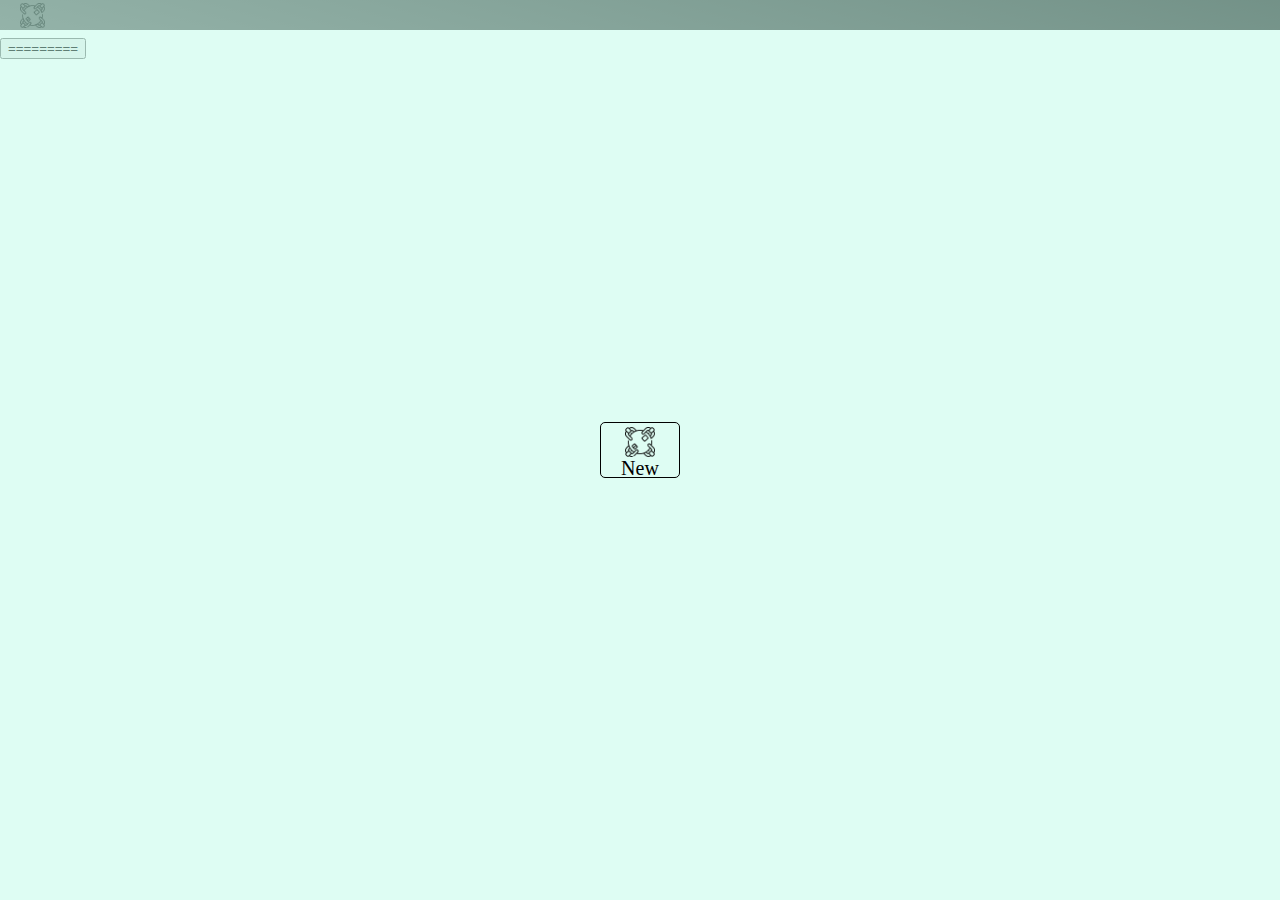
==== index.html @ 97262e95 "Restail" ====
<!DOCTYPE html>
<html lang="en">
    <head>
        <meta charset="UTF-8" />
        <meta name="viewport" content="width=device-width, initial-scale=1.0" />
        <title>UNO Calk</title>
        <link rel="stylesheet" href="style.css" />
    </head>
    <body>
        <section id="hidens">
            <!-- modal table -->
            <section id="modal_table"></section>
            <!-- modal new plaer-->
            <section id="modal_new_plaer_menu">
                <form name="new-plaer">
                    <ol id="modal_new_plaer_list"></ol>
                </form>
                <section id="buttons">
                    <button id="end">==</button>
                    <button id="plas">+</button>
                </section>
            </section>
        </section>
        <!-- modal -->
        <section id="modal_bacgraund"></section>
        <!-- header -->
        <header class="header">
            <img id="menu" src="icons/New_table.png" alt="New_table" />
        </header>
        <!-- body -->
        <section class="main-section"></section>
        <section class="list-section">
            <h1 id="name-table"></h1>
            <ol id="ThisTablePlaers"></ol>
            <button id="plasing">=========</button>
        </section>
        <script src="script.js"></script>
    </body>
</html>
---- style.css ----
body {
    margin: 0px;
}

#hidens {
    display: none;
}

.plaer {
    display: flex;
    justify-content: space-between;
}

.plaer>div {
    display: flex;
}

.plaer>div>input {
    width: 30px;
}

li::marker {
    font-weight: 700;
    font-size: 20px;
}

#ThisTablePlaers {
    margin: 8px 16px;
}

.color-ring {
    height: 20px;
    width: 20px;
    border-radius: 100%;
    margin-right: 8px;
}

#ThisTablePlaers>li>div {
    display: flex;
}

h1 {
    text-align: center;
    margin: 4px;
}

p {
    font-weight: 400;
    font-size: 20px;
    margin: 0px;
}

/* HEADER */

.header {
    display: flex;
    align-items: center;
    justify-content: flex-start;
    margin: 0px;
    width: 100%;
    height: 30px;
    background-image: linear-gradient(195deg, rgb(41, 40, 40), rgb(106, 106, 106));
}

#menu {
    margin: 20px;
    width: 25px;
    height: 25px;
}

/* MODAL */

#modal_bacgraund {
    position: absolute;
    background-color: rgba(190, 251, 231, 0.5);
    width: 100%;
    height: 100%;
    box-sizing: border-box;
    display: flex;
    justify-content: center;
    align-items: center;
    visibility: hidden;
}

/* MODAL NEW PLAER */


#modal_new_plaer_menu {
    background-color: rgb(177, 177, 246);
    border: 1px solid rgb(91, 91, 126);
    border-radius: 30px;
    width: 90%;
    display: flex;
    flex-direction: column;
}

.create-plaers {
    box-sizing: border-box;
    height: 30px;
    display: flex;
    align-items: center;
}

.create-color {
    height: 28px;
    width: 28px;
}

.create-name {
    margin-left: 8px;
    height: 20px;
    width: 70%;
}

#buttons {
    display: flex;
    justify-content: space-evenly;
}

/* MODAL TABLE */

#modal_table {
    display: flex;
    justify-content: center;
    flex-wrap: wrap;
}

#modal_table>section {
    box-sizing: border-box;
    width: 80px;
    height: 56px;
    padding: 4px;
    display: flex;
    flex-direction: column;
    align-items: center;
    border: 0.5px black solid;
    border-radius: 5px;
}

#modal_table>section>img {
    width: 30px;
}

#modal_table>section>p {
    margin: 0px;
}

#menu {
    margin: 20px;
    width: 25px;
    height: 25px;
}
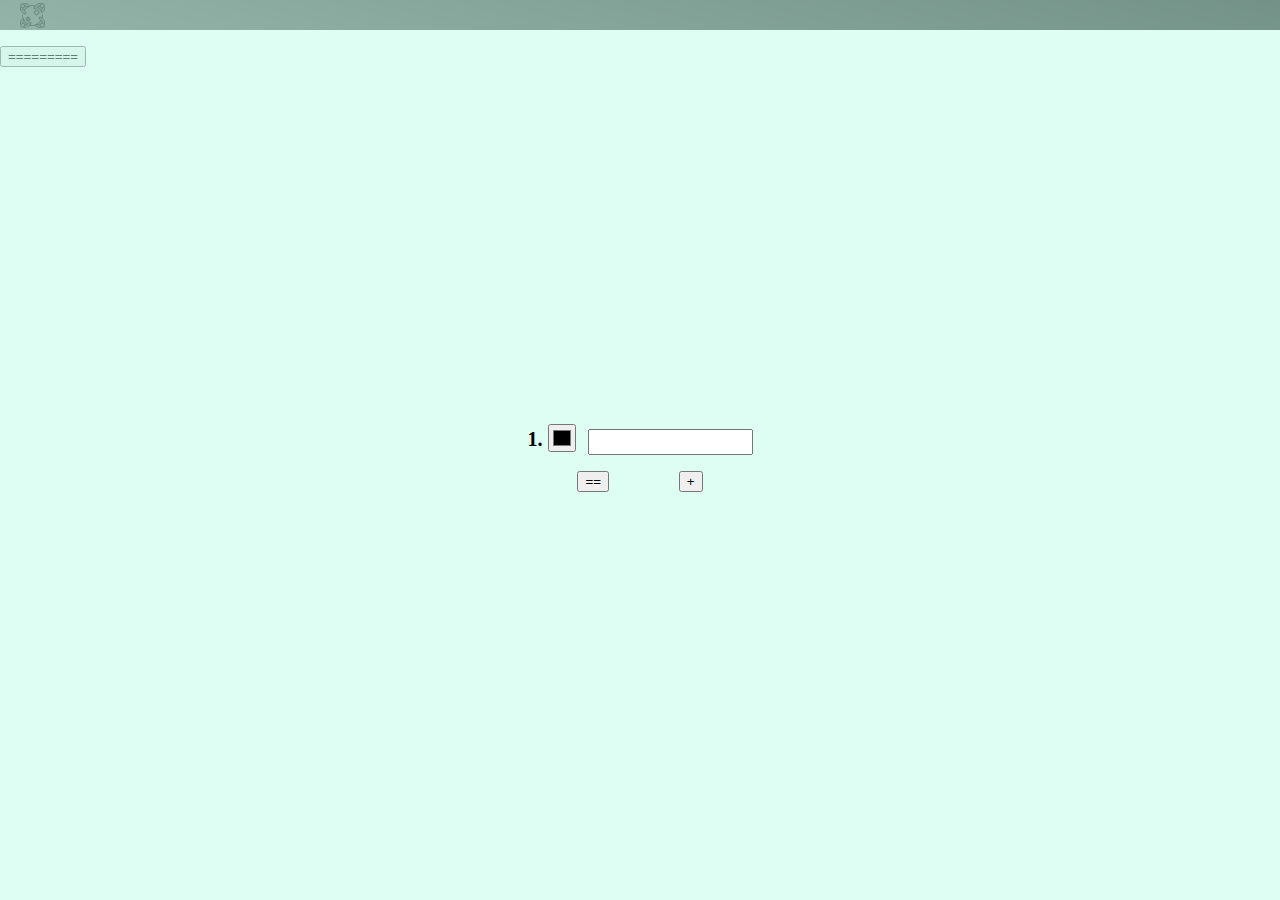
==== commit 2c021cf2: "total rename elements" ====
--- a/index.html
+++ b/index.html
@@ -9,11 +9,11 @@
     <body>
         <section id="hidens">
             <!-- modal table -->
-            <section id="modal_table"></section>
+            <section id="modal-folder"></section>
             <!-- modal new plaer-->
-            <section id="modal_new_plaer_menu">
-                <form name="new-plaer">
-                    <ol id="modal_new_plaer_list"></ol>
+            <section id="modal-new-list">
+                <form name="new-list">
+                    <ol id="new-list-elements"></ol>
                 </form>
                 <section id="buttons">
                     <button id="end">==</button>
@@ -25,13 +25,12 @@
         <section id="modal_bacgraund"></section>
         <!-- header -->
         <header class="header">
-            <img id="menu" src="icons/New_table.png" alt="New_table" />
+            <img id="menu-button" src="icons/New_table.png" alt="New_table" />
         </header>
         <!-- body -->
-        <section class="main-section"></section>
-        <section class="list-section">
-            <h1 id="name-table"></h1>
-            <ol id="ThisTablePlaers"></ol>
+        <section class="list">
+            <h1 id="list-name"></h1>
+            <ol id="list-elements"></ol>
             <button id="plasing">=========</button>
         </section>
         <script src="script.js"></script>
--- a/style.css
+++ b/style.css
@@ -1,5 +1,7 @@
 body {
     margin: 0px;
+    height: 100%;
+    width: 100%;
 }
 
 #hidens {
@@ -62,7 +64,7 @@
     background-image: linear-gradient(195deg, rgb(41, 40, 40), rgb(106, 106, 106));
 }
 
-#menu {
+#menu-button {
     margin: 20px;
     width: 25px;
     height: 25px;
@@ -125,7 +127,7 @@
     flex-wrap: wrap;
 }
 
-#modal_table>section {
+.taible_page {
     box-sizing: border-box;
     width: 80px;
     height: 56px;
@@ -137,16 +139,23 @@
     border-radius: 5px;
 }
 
-#modal_table>section>img {
+.taible_page>img {
     width: 30px;
 }
 
-#modal_table>section>p {
+#modal_table>p {
     margin: 0px;
 }
 
-#menu {
-    margin: 20px;
-    width: 25px;
-    height: 25px;
+.focuside {
+    height: auto;
+    background-color: red;
+}
+
+.ower {
+    margin-left: 20px;
+}
+
+.list {
+    touch-action: none
 }